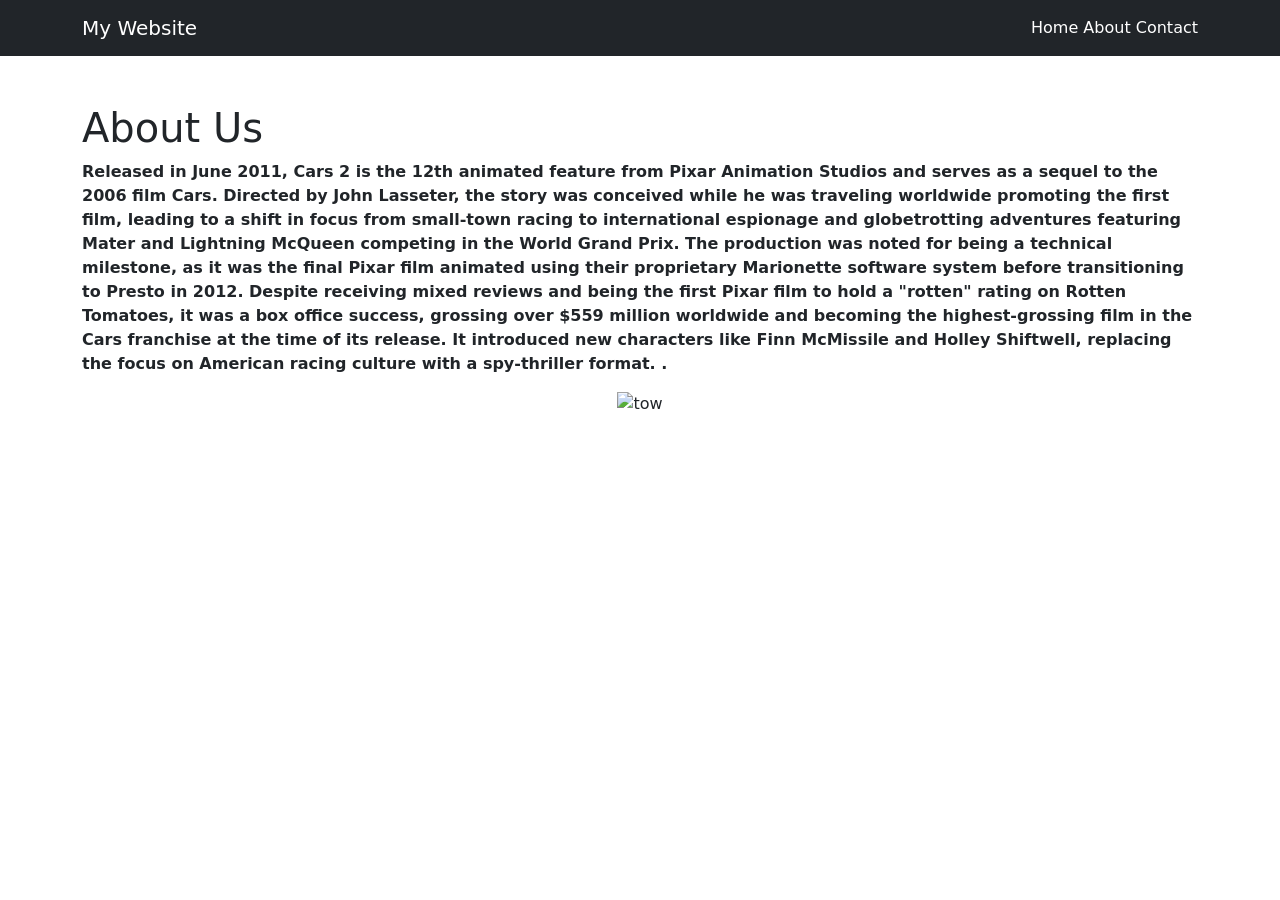
==== about.html @ 56b3a5d8 "Update about.html" ====
<!DOCTYPE html>
<html lang="en">
<head>
  <meta charset="UTF-8">
  <title>About</title>
  <link href="https://cdn.jsdelivr.net/npm/bootstrap@5.3.3/dist/css/bootstrap.min.css" rel="stylesheet">
  <link rel="stylesheet" href="styles.css">
</head>

<body>

<nav class="navbar navbar-expand-lg navbar-dark bg-dark">
  <div class="container">
    <a class="navbar-brand" href="index.html">My Website</a>
    <div>
      <a class="nav-link d-inline text-white" href="index.html">Home</a>
      <a class="nav-link d-inline text-white" href="about.html">About</a>
      <a class="nav-link d-inline text-white" href="contact.html">Contact</a>
    </div>
  </div>
</nav>

<div class="container mt-5">
  <h1>About Us</h1>
  <strong><p>Released in June 2011, Cars 2 is the 12th animated feature from Pixar Animation Studios and serves as a sequel to the 2006 film Cars. Directed by John Lasseter, the story was conceived while he was traveling worldwide promoting the first film, leading to a shift in focus from small-town racing to international espionage and globetrotting adventures
    featuring Mater and Lightning McQueen competing in the World Grand Prix. The production was noted for being a technical milestone, as it was the final Pixar film animated using their proprietary Marionette software system before transitioning to Presto in 2012. Despite receiving mixed reviews and being the first Pixar film to hold a
    "rotten" rating on Rotten Tomatoes, it was a box office success, grossing over $559 million worldwide and becoming the highest-grossing film in the Cars franchise at the time of its release. It introduced new characters like Finn McMissile and Holley Shiftwell, replacing the focus on American racing culture with a spy-thriller format. .</p></strong>
</div>



<nav>
  <div class="menu-picture">
    <img src="Mater.jepg" alt="tow">
  </div>
</nav>






  
</body>
</html>
---- styles.css ----
.menu-picture {
  display: flex;
  justify-content: center;
  gap: 20px;
  
  width: 100%;       
  height: 300px;     
}
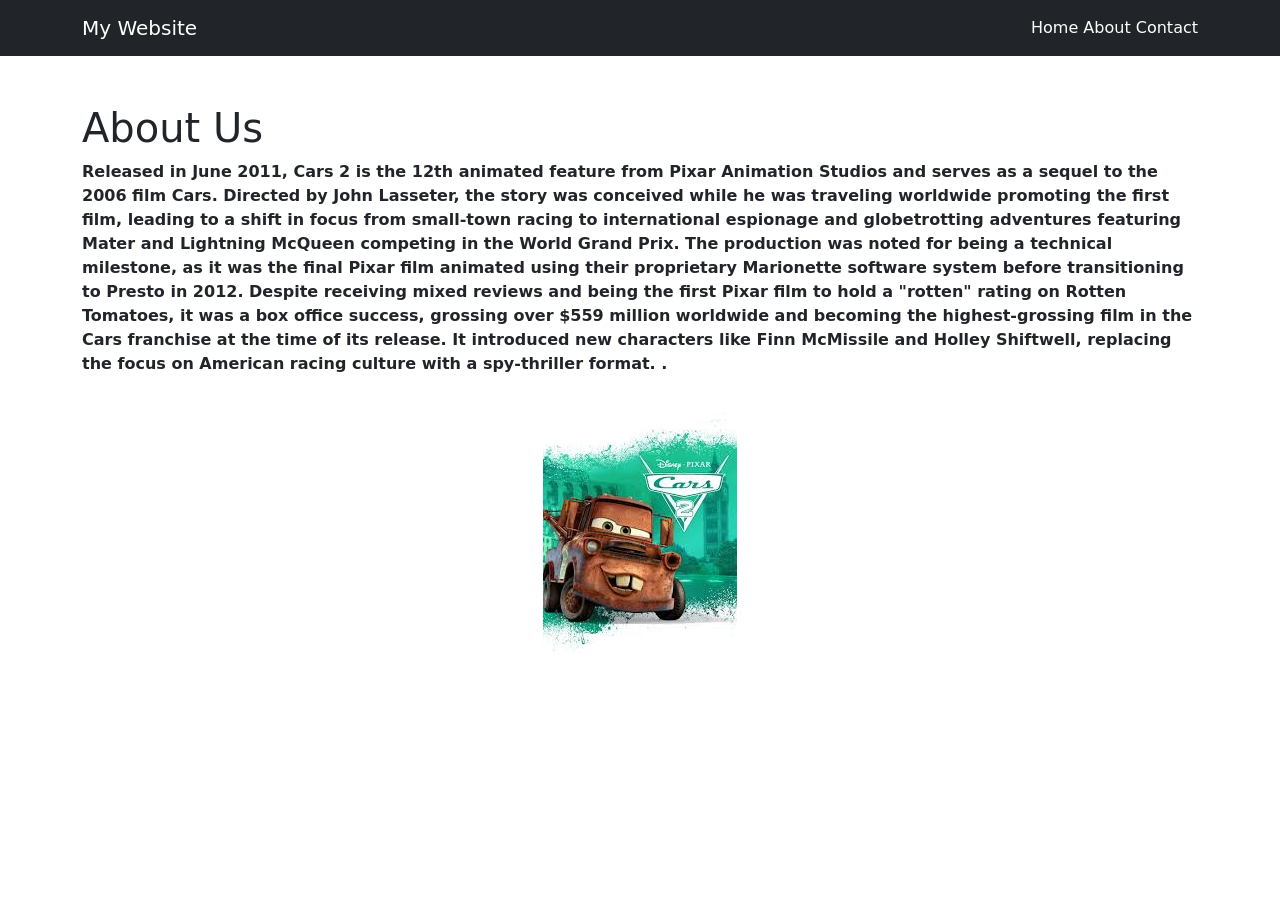
==== commit 846715e3: "Update about.html" ====
--- a/about.html
+++ b/about.html
@@ -31,7 +31,7 @@
 
 <nav>
   <div class="menu-picture">
-    <img src="Mater.jepg" alt="tow">
+    <img src="Mater.jpeg" alt="tow">
   </div>
 </nav>
 
--- a/styles.css
+++ b/styles.css
@@ -1,9 +1,15 @@
 .menu-picture {
   display: flex;
   justify-content: center;
+  align-items: center;
   gap: 20px;
-  
   width: 100%;       
-  height: 300px;     
+  height: 300px; 
+
 }
 
+
+.menu-picture img {
+  max-height: 100%; 
+  width: auto;      
+}
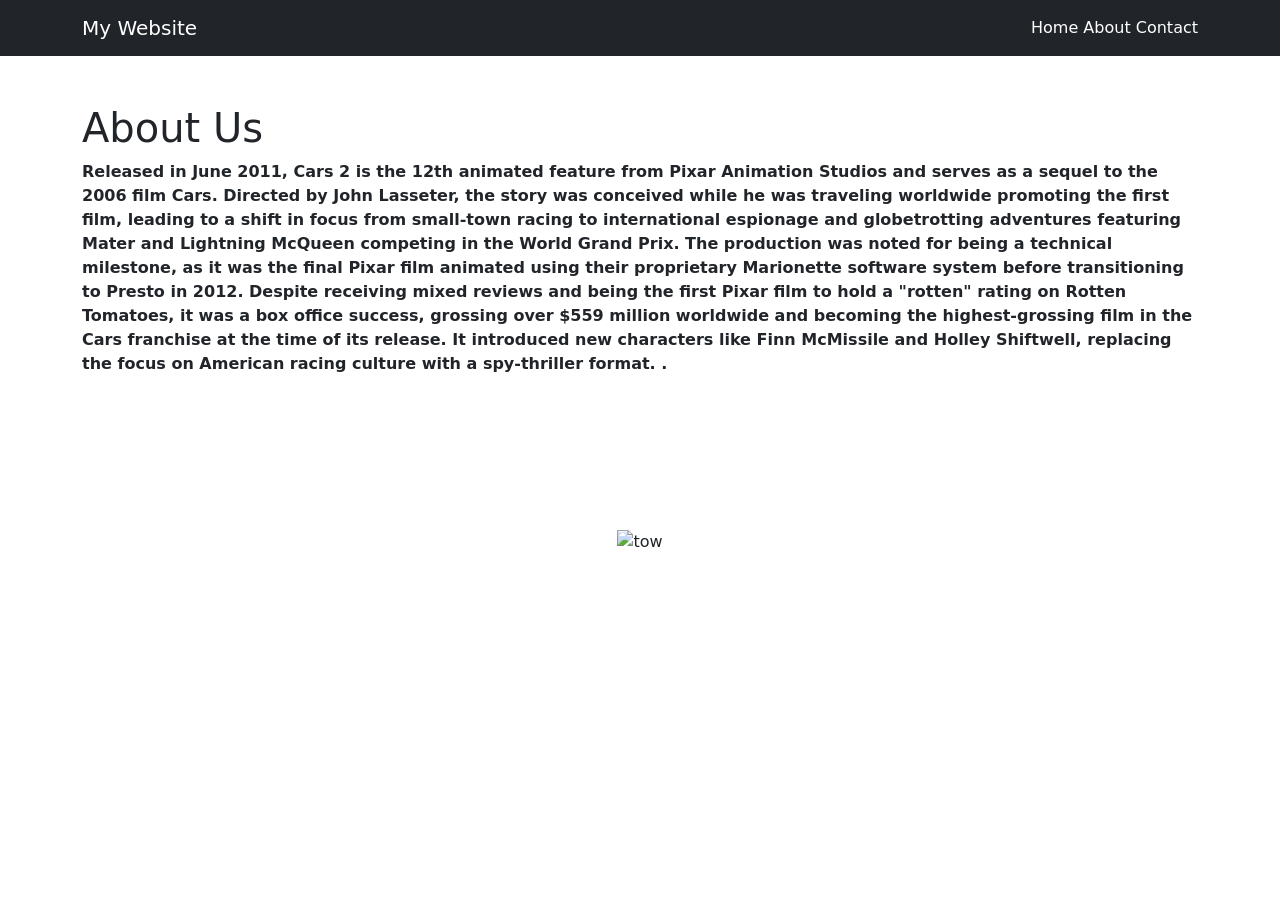
==== commit fb341e90: "Update about.html" ====
--- a/about.html
+++ b/about.html
@@ -31,7 +31,7 @@
 
 <nav>
   <div class="menu-picture">
-    <img src="Mater.jpeg" alt="tow">
+    <img src="cars3.jpeg" alt="tow">
   </div>
 </nav>
 
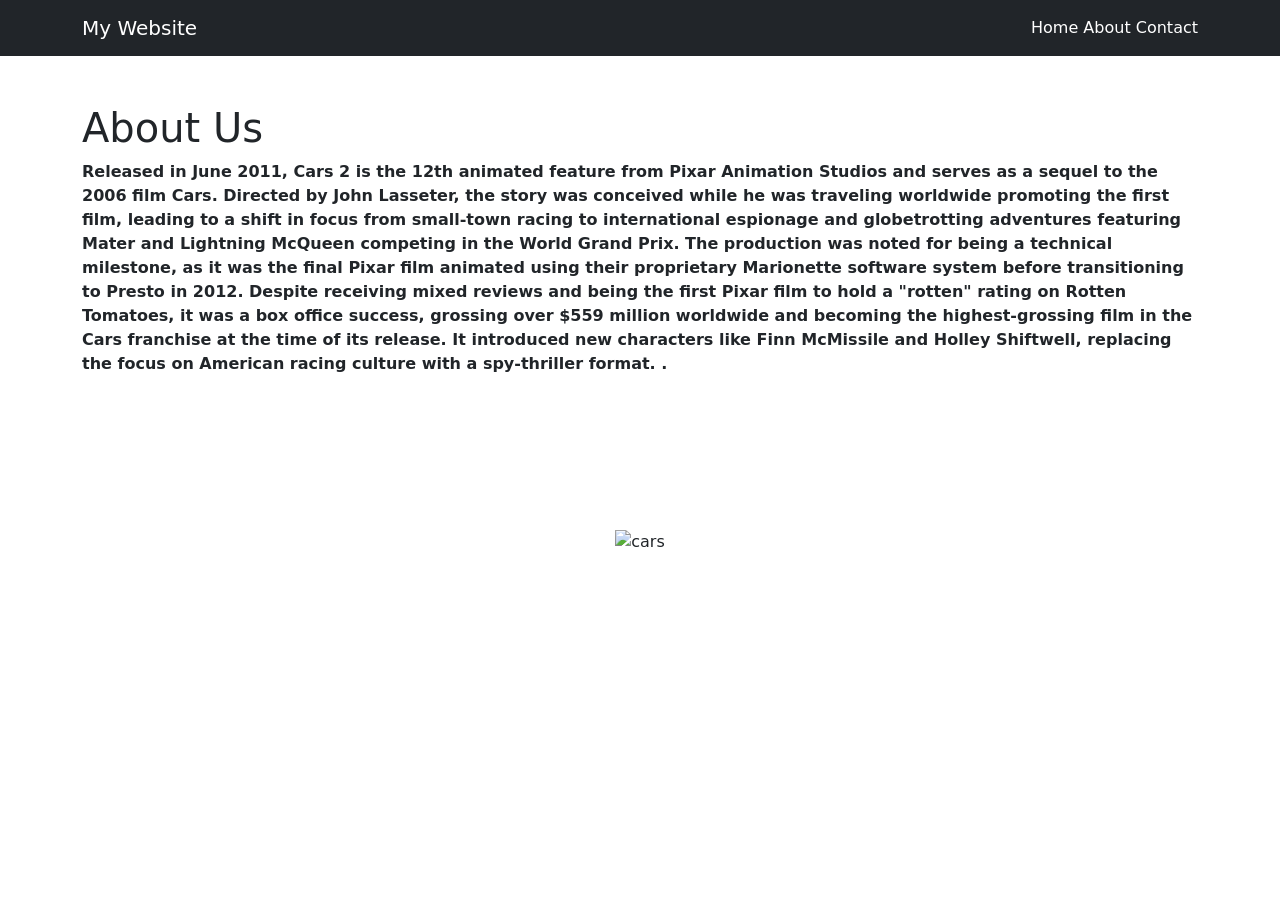
==== commit 97330f9d: "Update about.html" ====
--- a/about.html
+++ b/about.html
@@ -31,7 +31,7 @@
 
 <nav>
   <div class="menu-picture">
-    <img src="cars3.jpeg" alt="tow">
+    <img src="cars3.jpeg" alt="cars">
   </div>
 </nav>
 
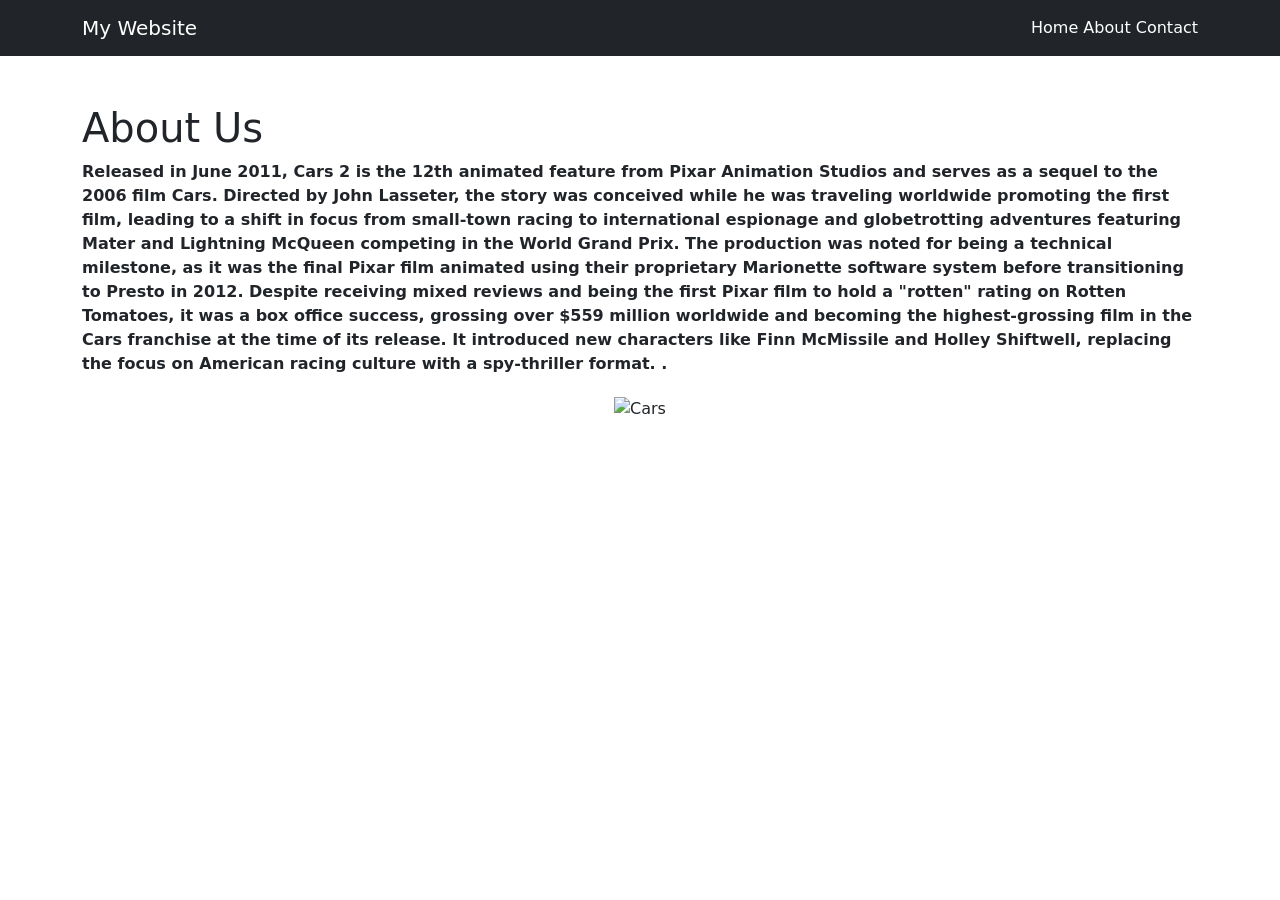
==== commit efc33519: "Update about.html" ====
--- a/about.html
+++ b/about.html
@@ -29,12 +29,10 @@
 
 
 
-<nav>
-  <div class="menu-picture">
-    <img src="cars3.jpeg" alt="cars">
-  </div>
-</nav>
 
+<div class="menu-picture text-center">
+  <img src="images/cars3.jpeg" alt="Cars" class="img-fluid">
+</div>
 
 
 
--- a/styles.css
+++ b/styles.css
@@ -1,15 +1,9 @@
 .menu-picture {
-  display: flex;
-  justify-content: center;
-  align-items: center;
-  gap: 20px;
-  width: 100%;       
-  height: 300px; 
-
+  width: 100%;
+  height: 400px;
+  background-image: url("cars3.jpeg");
+  background-size: cover;
+  background-position: center;
+  background-repeat: no-repeat;
+  margin-top: 20px;
 }
-
-
-.menu-picture img {
-  max-height: 100%; 
-  width: auto;      
-}
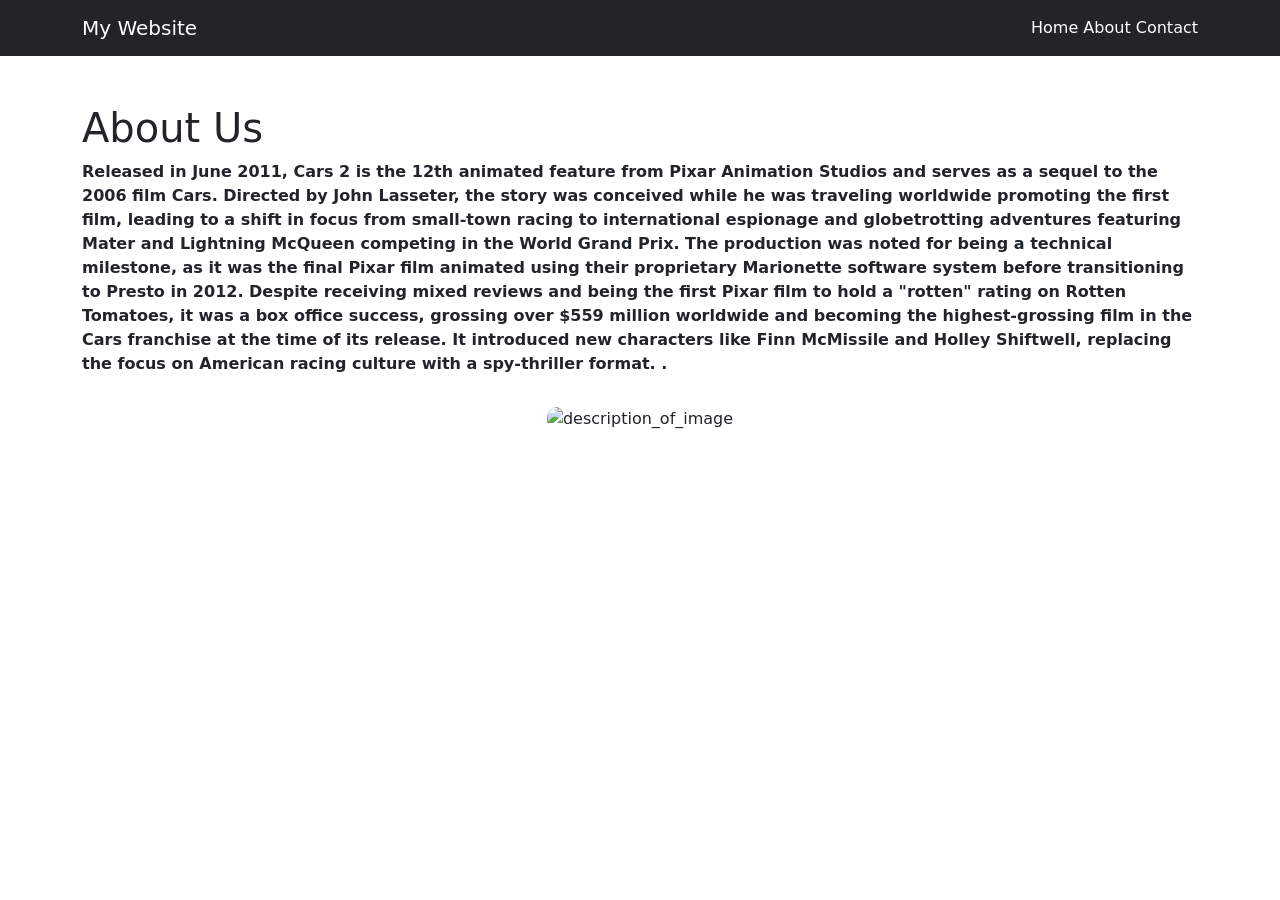
==== commit 3c3a4ed6: "Update about.html" ====
--- a/about.html
+++ b/about.html
@@ -31,13 +31,9 @@
 
 
 <div class="menu-picture text-center">
-  <img src="images/cars3.jpeg" alt="Cars" class="img-fluid">
+  <img src="https://lumiere-a.akamaihd.net/v1/images/cars_dochudson_characterimage_829445c8.jpeg?region=0%2C100%2C600%2C400" alt="description_of_image">
+
 </div>
 
-
-
-
-
-  
 </body>
 </html>
--- a/styles.css
+++ b/styles.css
@@ -1,9 +1,9 @@
 .menu-picture {
+  margin-top: 30px;
+}
+
+.menu-picture img {
+  max-width: 500px;
   width: 100%;
-  height: 400px;
-  background-image: url("cars3.jpeg");
-  background-size: cover;
-  background-position: center;
-  background-repeat: no-repeat;
-  margin-top: 20px;
+  border-radius: 10px;
 }
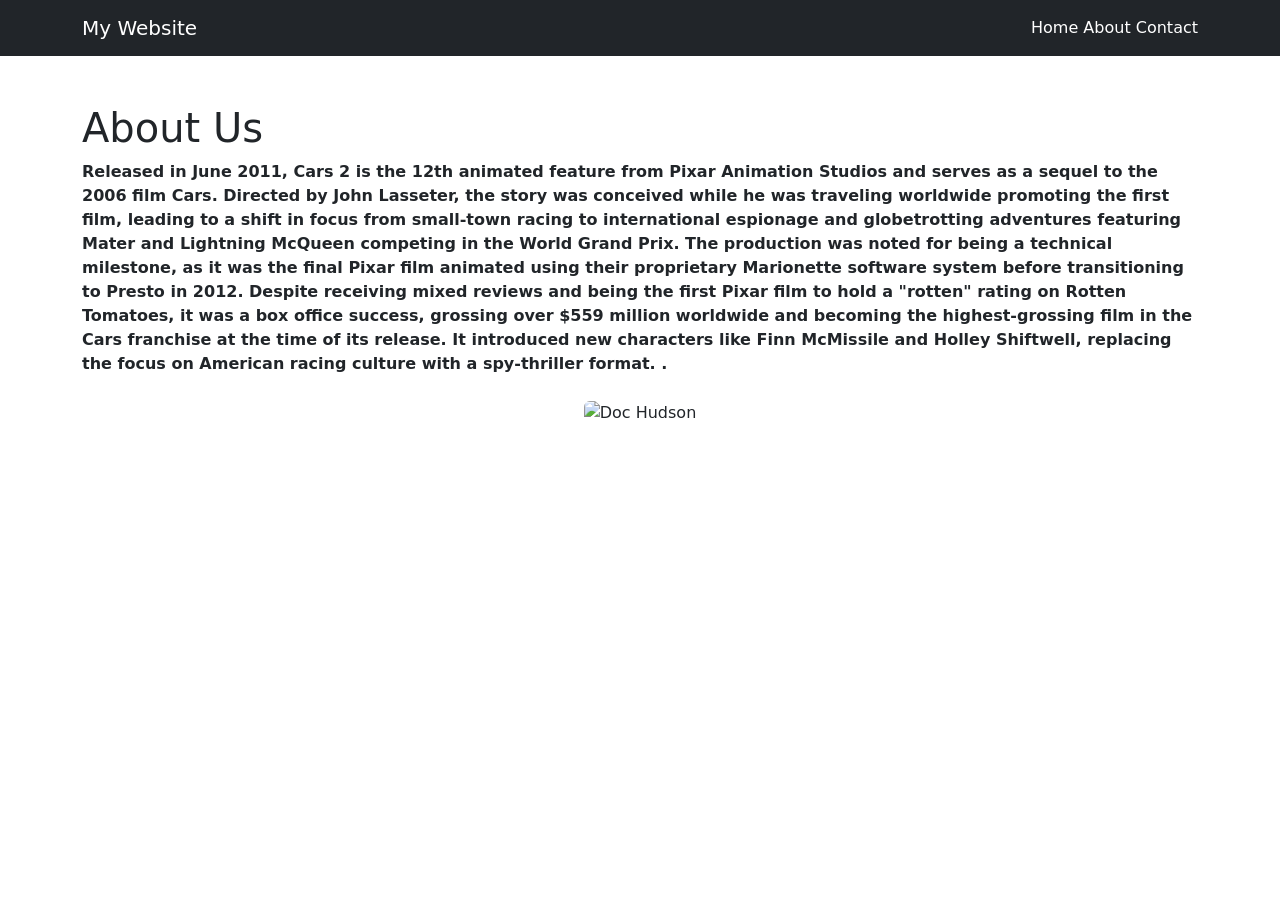
==== commit 9f249c44: "Update about.html" ====
--- a/about.html
+++ b/about.html
@@ -27,13 +27,12 @@
     "rotten" rating on Rotten Tomatoes, it was a box office success, grossing over $559 million worldwide and becoming the highest-grossing film in the Cars franchise at the time of its release. It introduced new characters like Finn McMissile and Holley Shiftwell, replacing the focus on American racing culture with a spy-thriller format. .</p></strong>
 </div>
 
+  <div class="text-center mt-4">
+  <img src="https://lumiere-a.akamaihd.net/v1/images/cars_dochudson_characterimage_829445c8.jpeg?region=0%2C100%2C600%2C400" 
+       class="img-fluid rounded"
+       alt="Doc Hudson">
+</div>
 
-
-
-<div class="menu-picture text-center">
-  <img src="https://lumiere-a.akamaihd.net/v1/images/cars_dochudson_characterimage_829445c8.jpeg?region=0%2C100%2C600%2C400" alt="description_of_image">
-
-</div>
 
 </body>
 </html>
